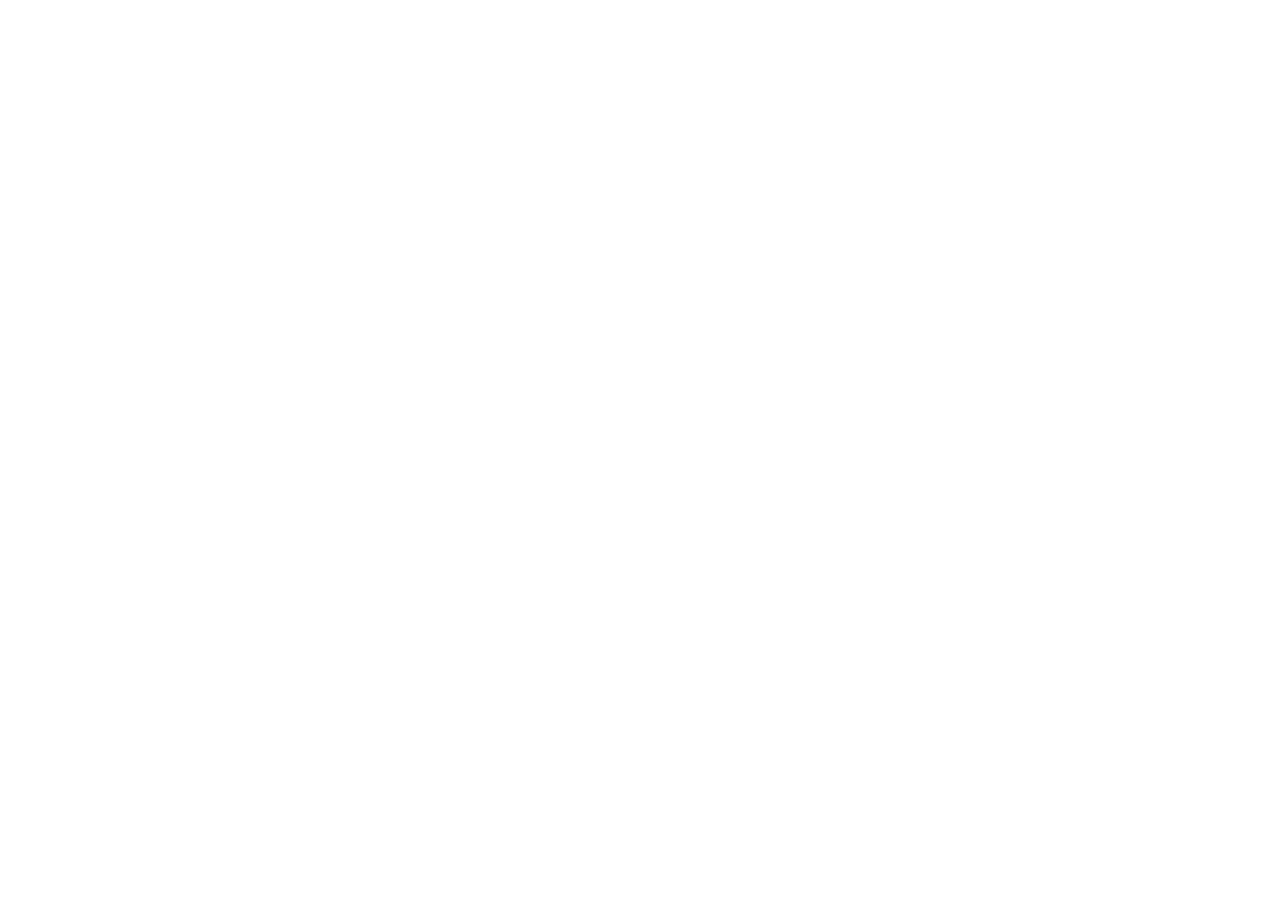
==== aboutme.html @ db662d20 "Sample code" ====
<!DOCTYPE html>
<html lang="en">
<head>
    <meta charset="UTF-8">
    <meta name="viewport" content="width=device-width, initial-scale=1.0">
    <meta http-equiv="X-UA-Compatible" content="ie=edge">
    <title>Про мене</title>
</head>
<body>
    
</body>
</html>
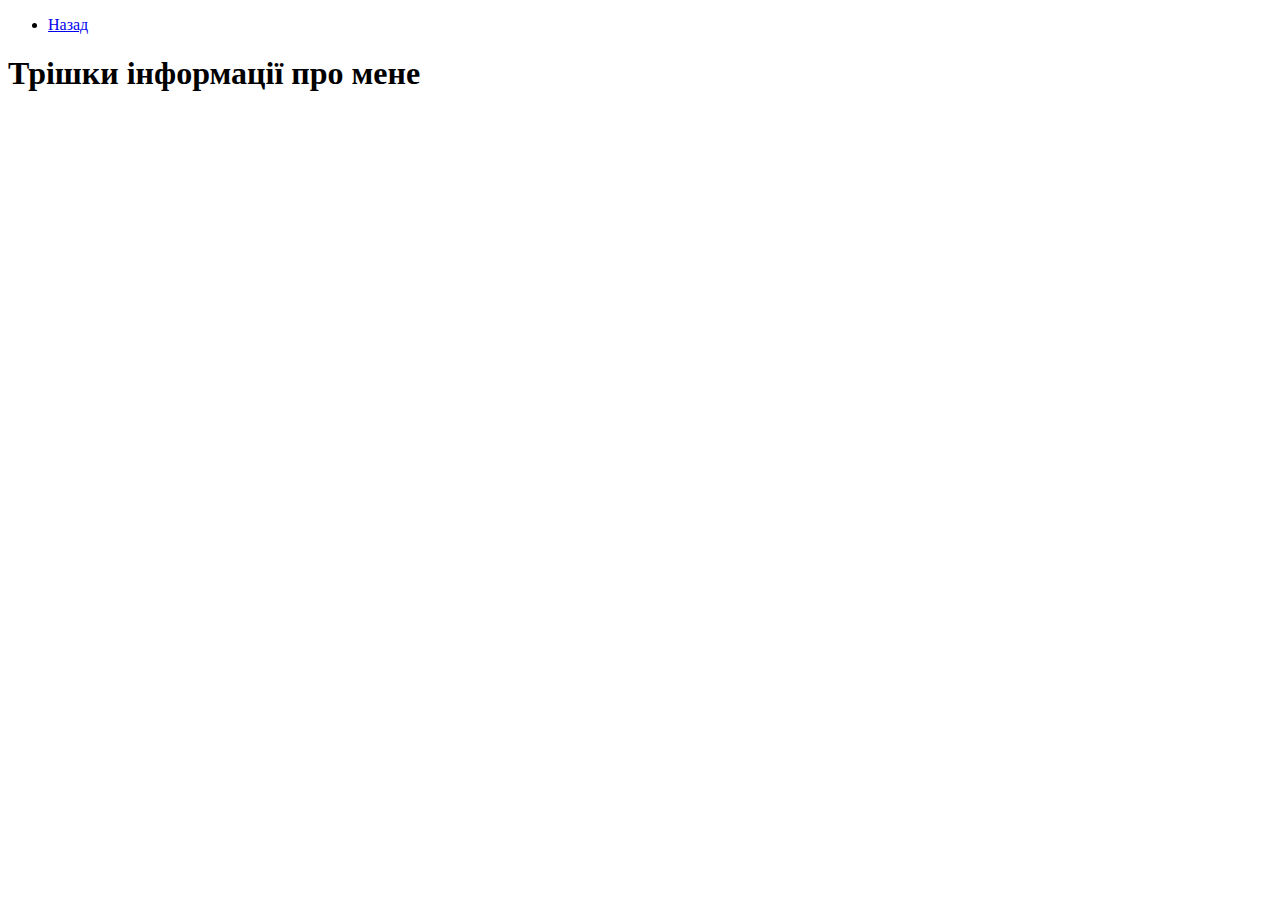
==== commit 20b3c79e: "Sample code" ====
--- a/aboutme.html
+++ b/aboutme.html
@@ -7,6 +7,14 @@
     <title>Про мене</title>
 </head>
 <body>
+<nav>
+<ul class="menu-main">
+      <li>
+            <a href="index.html">Назад</a>
+      </li>
+</ul>
+</nav>
+<h1> Трішки інформації про мене</h1>
     
 </body>
 </html>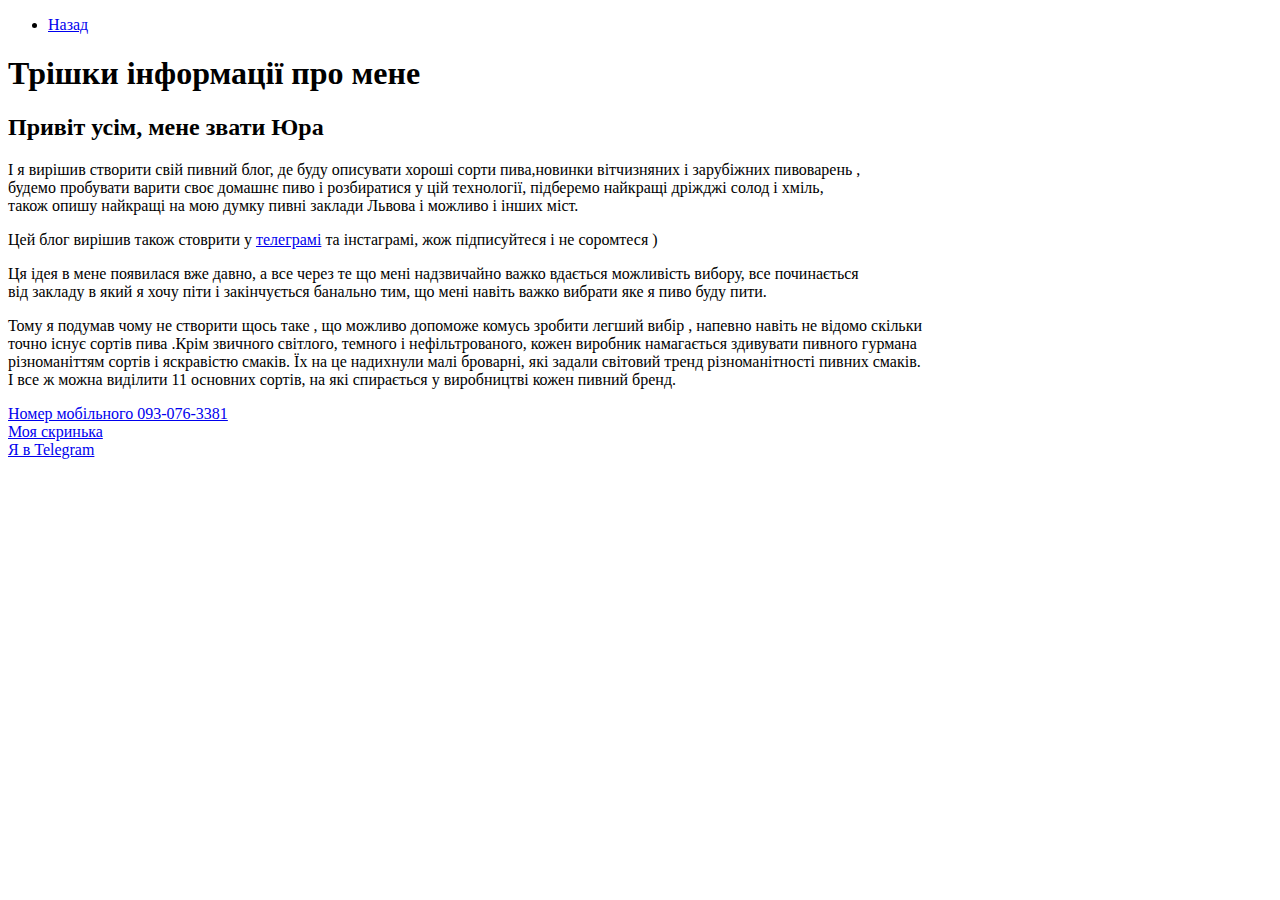
==== commit 9d3b067c: "Sample code" ====
--- a/aboutme.html
+++ b/aboutme.html
@@ -15,6 +15,20 @@
 </ul>
 </nav>
 <h1> Трішки інформації про мене</h1>
-    
+<h2>Привіт усім, мене звати Юра</h2>
+<p>І я вирішив створити свій пивний блог, де буду описувати хороші сорти пива,новинки вітчизняних і зарубіжних  пивоварень ,<br> будемо пробувати варити своє домашнє пиво і розбиратися у цій технології, підберемо найкращі дріжджі  солод і хміль, <br>також опишу найкращі на мою думку пивні заклади Львова і можливо і інших міст.</p>
+<p> Цей блог вирішив також стоврити у <a href="https://t.me/beersandbrewing"> телеграмі</a> та інстаграмі, жож підписуйтеся і не соромтеся )<p>
+<p>Ця ідея в мене появилася вже давно, а все через те що мені надзвичайно важко вдається можливість вибору, все починається<br> від закладу в який я хочу піти і закінчується банально тим, що мені навіть важко вибрати яке я пиво буду пити.</p>
+</p>Тому я подумав чому не створити щось таке , що можливо допоможе комусь зробити легший вибір , напевно навіть не відомо скільки<br> точно існує
+ сортів пива .Крім звичного світлого, темного і нефільтрованого, кожен виробник намагається здивувати пивного гурмана<br> різноманіттям сортів і яскравістю смаків. Їх на це надихнули малі броварні, які задали світовий тренд різноманітності пивних смаків.<br>
+І все ж можна виділити 11 основних сортів, на які спирається у виробництві кожен пивний бренд.
+
+</p>
+ <div class="container">
+      <a href="tel:+380930763381">Номер мобільного 093-076-3381</a><br>
+      <a href="juramykhailiv@gmail.com">Моя скринька</a> <br>
+      <a href="https://t.me/wkvarock">Я в Telegram</a>
+    </div>
+
 </body>
 </html>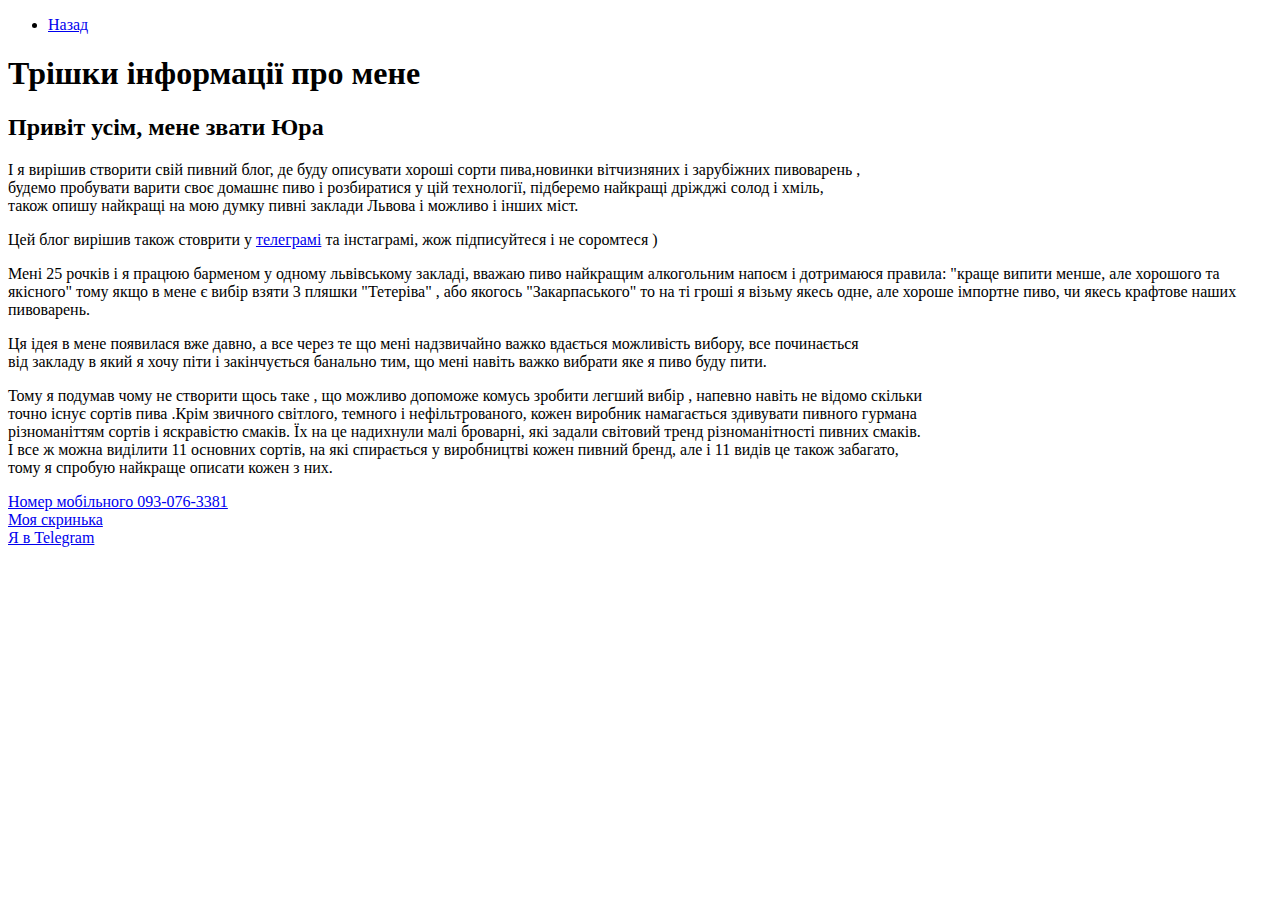
==== commit 51b4cdec: "Sample code" ====
--- a/aboutme.html
+++ b/aboutme.html
@@ -18,10 +18,11 @@
 <h2>Привіт усім, мене звати Юра</h2>
 <p>І я вирішив створити свій пивний блог, де буду описувати хороші сорти пива,новинки вітчизняних і зарубіжних  пивоварень ,<br> будемо пробувати варити своє домашнє пиво і розбиратися у цій технології, підберемо найкращі дріжджі  солод і хміль, <br>також опишу найкращі на мою думку пивні заклади Львова і можливо і інших міст.</p>
 <p> Цей блог вирішив також стоврити у <a href="https://t.me/beersandbrewing"> телеграмі</a> та інстаграмі, жож підписуйтеся і не соромтеся )<p>
+<p>Мені 25 рочків і я працюю барменом у одному львівському закладі, вважаю пиво найкращим алкогольним напоєм і дотримаюся правила: "краще випити менше, але хорошого та якісного" тому якщо в мене є вибір взяти 3 пляшки "Тетеріва" , або якогось "Закарпаського" то на ті гроші я візьму якесь одне, але хороше імпортне пиво, чи якесь крафтове наших пивоварень.</p>
 <p>Ця ідея в мене появилася вже давно, а все через те що мені надзвичайно важко вдається можливість вибору, все починається<br> від закладу в який я хочу піти і закінчується банально тим, що мені навіть важко вибрати яке я пиво буду пити.</p>
 </p>Тому я подумав чому не створити щось таке , що можливо допоможе комусь зробити легший вибір , напевно навіть не відомо скільки<br> точно існує
  сортів пива .Крім звичного світлого, темного і нефільтрованого, кожен виробник намагається здивувати пивного гурмана<br> різноманіттям сортів і яскравістю смаків. Їх на це надихнули малі броварні, які задали світовий тренд різноманітності пивних смаків.<br>
-І все ж можна виділити 11 основних сортів, на які спирається у виробництві кожен пивний бренд.
+І все ж можна виділити 11 основних сортів, на які спирається у виробництві кожен пивний бренд, але і 11 видів це також забагато,<br> тому я спробую найкраще описати кожен з них.
 
 </p>
  <div class="container">
